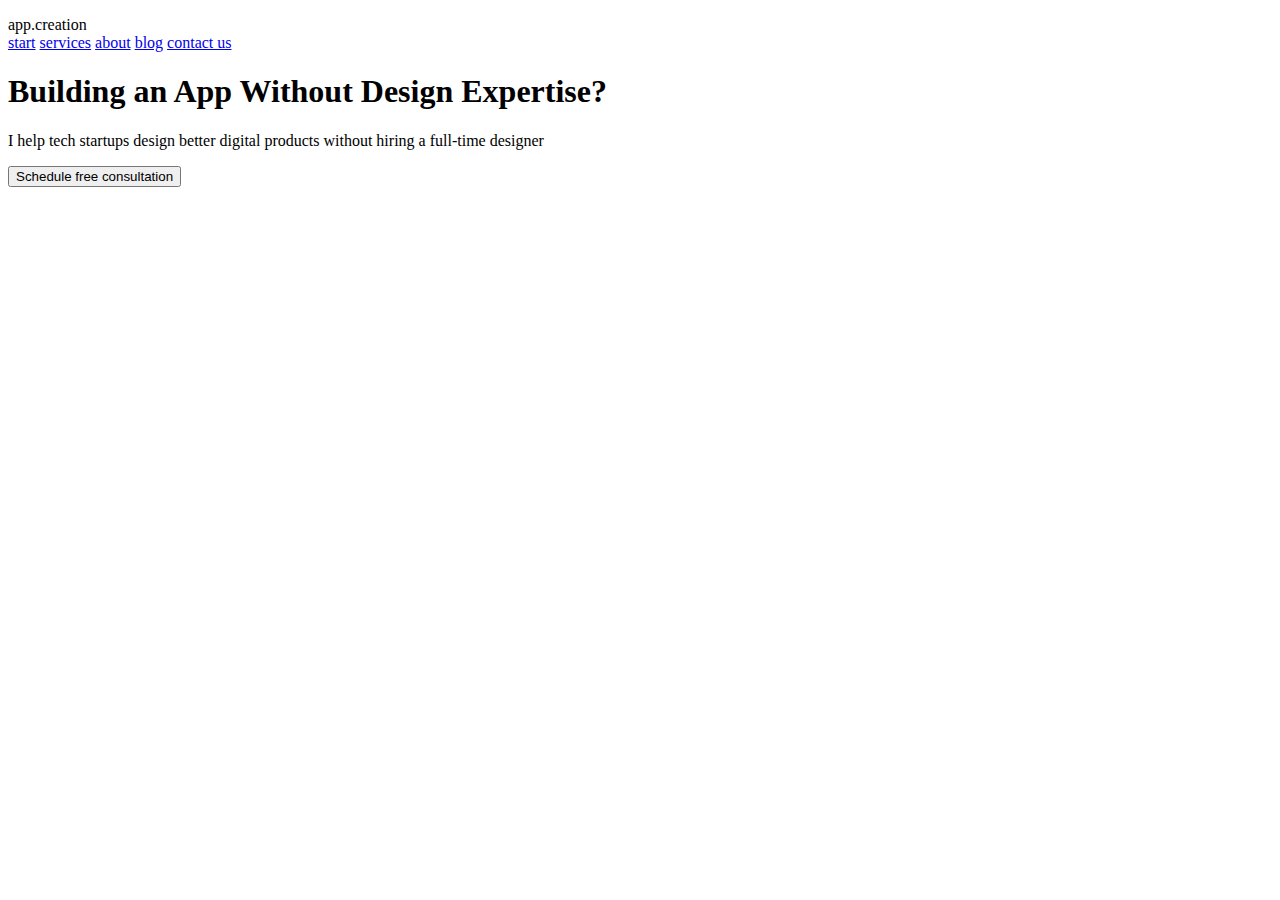
==== index.html @ deca22f8 "Добавлен тег Link" ====
<!DOCTYPE html>
<html lang="en">
<head>
     <meta charset="utf 8">
     <link rel="stylesheet" href="styles.css">
     <link href="https://fonts.googleapis.com/css2?family=Roboto:wght@400;500&display=swap" rel="stylesheet">
     <title></title>
</head>
<body>
     <p class="title"></p>
<header>
     <div>app.creation</div>
     <nav>
        <a href="#">start</a>
        <a href="#">services</a>
        <a href="#">about</a>
        <a href="#">blog</a>
        <a href="#">contact us</a>
     </nav>
 </header>
 <section>
 <main>
    <h1>Building an App Without Design Expertise?</h1>
    <p>I help tech startups design better digital products without hiring a full-time designer</p>
    <button>Schedule free consultation</button>
 </main>
    <div>
      <img src=""alt=""/>
    </div>
</section>
</body>
</html>
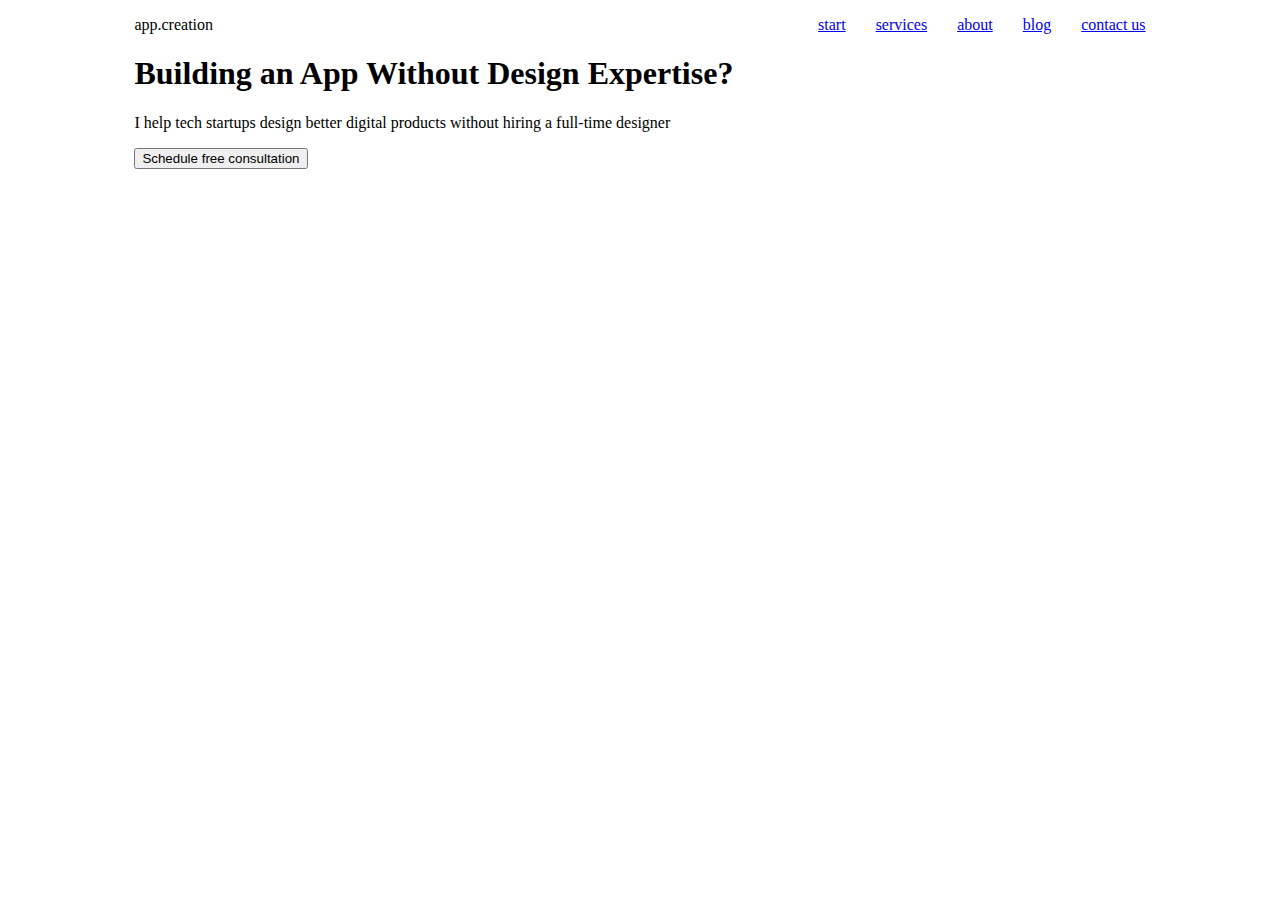
==== commit 5fd7f7f5: "Исправлено на style.css" ====
--- a/index.html
+++ b/index.html
@@ -2,30 +2,30 @@
 <html lang="en">
 <head>
      <meta charset="utf 8">
-     <link rel="stylesheet" href="styles.css">
+     <link rel="stylesheet" href="style.css">
      <link href="https://fonts.googleapis.com/css2?family=Roboto:wght@400;500&display=swap" rel="stylesheet">
      <title></title>
 </head>
 <body>
      <p class="title"></p>
-<header>
-     <div>app.creation</div>
-     <nav>
-        <a href="#">start</a>
-        <a href="#">services</a>
-        <a href="#">about</a>
-        <a href="#">blog</a>
-        <a href="#">contact us</a>
+<header class="header">
+     <div class="logo">app.creation</div>
+     <nav class="menu">
+        <a class="menu__item" href="#">start</a>
+        <a class="menu__item" href="#">services</a>
+        <a class="menu__item" href="#">about</a>
+        <a class="menu__item" href="#">blog</a>
+        <a class="menu__item" href="#">contact us</a>
      </nav>
  </header>
- <section>
- <main>
-    <h1>Building an App Without Design Expertise?</h1>
-    <p>I help tech startups design better digital products without hiring a full-time designer</p>
-    <button>Schedule free consultation</button>
+ <section class="main-section">
+ <main class="main-content">
+    <h1 class="main-content__title">Building an App Without Design Expertise?</h1>
+    <p class="main-content__subtitle">I help tech startups design better digital products without hiring a full-time designer</p>
+    <button class="main-content__button">Schedule free consultation</button>
  </main>
-    <div>
-      <img src=""alt=""/>
+    <div class="image-content">
+      <img class="image-content__image" src=""alt=""/>
     </div>
 </section>
 </body>
--- a/style.css
+++ b/style.css
@@ -0,0 +1,35 @@
+     body {
+    font-family: Helvetica
+    margin: 0;
+   }
+   .main-section {
+   margin: auto;
+   width: 80%;
+   }
+  .wrapper {
+    margin: auto;
+    width: 80%;
+   }
+  .logo,
+  .menu {
+    display: inline-block;
+   }
+  .header {
+    margin: auto;
+    width: 80%;
+    display: flex;
+    justify-content: space-between;
+   }
+  .logo {
+  position: relative:
+  padding: 40px 0 40px 0;
+   }
+   .menu__item {
+  padding: 0 13px;
+   }
+   .menu__item:last-child {
+  padding-right: 0;
+   }
+  .title: {
+    font-family:'Roboto', sans serif;
+   }
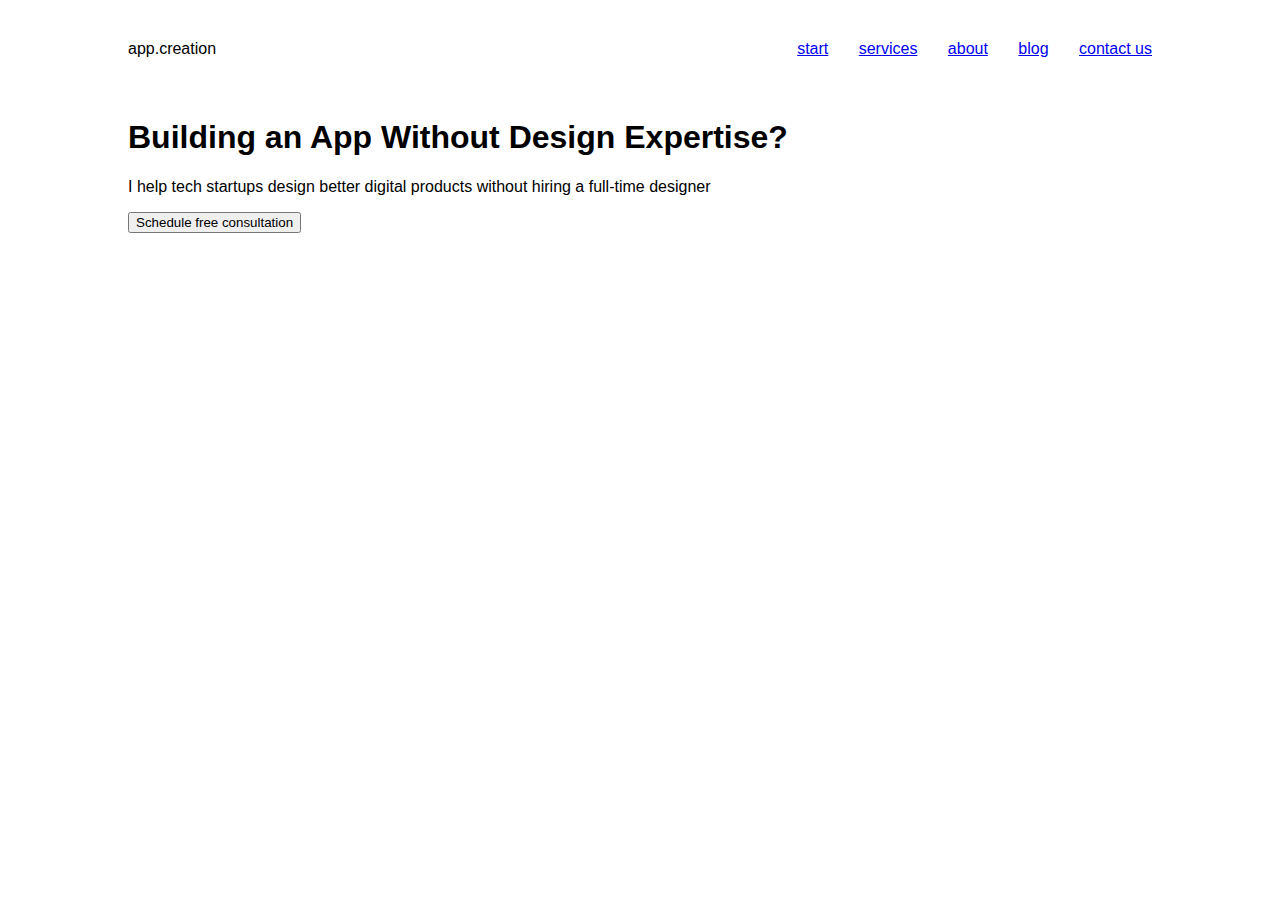
==== commit f507dc78: "Добавлена обертка для выравнивания элементов по центру страницы" ====
--- a/index.html
+++ b/index.html
@@ -7,26 +7,27 @@
      <title></title>
 </head>
 <body>
-     <p class="title"></p>
-<header class="header">
-     <div class="logo">app.creation</div>
-     <nav class="menu">
-        <a class="menu__item" href="#">start</a>
-        <a class="menu__item" href="#">services</a>
-        <a class="menu__item" href="#">about</a>
-        <a class="menu__item" href="#">blog</a>
-        <a class="menu__item" href="#">contact us</a>
-     </nav>
- </header>
- <section class="main-section">
- <main class="main-content">
-    <h1 class="main-content__title">Building an App Without Design Expertise?</h1>
-    <p class="main-content__subtitle">I help tech startups design better digital products without hiring a full-time designer</p>
-    <button class="main-content__button">Schedule free consultation</button>
- </main>
-    <div class="image-content">
-      <img class="image-content__image" src=""alt=""/>
-    </div>
-</section>
+  <div class="wrapper">
+    <header class="header">
+         <div class="logo">app.creation</div>
+         <nav class="menu">
+            <a class="menu__item" href="#">start</a>
+            <a class="menu__item" href="#">services</a>
+            <a class="menu__item" href="#">about</a>
+            <a class="menu__item" href="#">blog</a>
+            <a class="menu__item" href="#">contact us</a>
+         </nav>
+     </header>
+     <section class="main-section">
+     <main class="main-content">
+        <h1 class="main-content__title">Building an App Without Design Expertise?</h1>
+        <p class="main-content__subtitle">I help tech startups design better digital products without hiring a full-time designer</p>
+        <button class="main-content__button">Schedule free consultation</button>
+     </main>
+        <div class="image-content">
+          <img class="image-content__image" src=""alt=""/>
+        </div>
+    </section>
+  </div>
 </body>
 </html>
--- a/style.css
+++ b/style.css
@@ -1,13 +1,9 @@
      body {
-    font-family: Helvetica
+    font-family: Helvetica;
     margin: 0;
    }
-   .main-section {
-   margin: auto;
-   width: 80%;
-   }
   .wrapper {
-    margin: auto;
+    margin: 0 auto;
     width: 80%;
    }
   .logo,
@@ -15,13 +11,12 @@
     display: inline-block;
    }
   .header {
-    margin: auto;
-    width: 80%;
     display: flex;
     justify-content: space-between;
+    align-items: center;
    }
   .logo {
-  position: relative:
+  position: relative;
   padding: 40px 0 40px 0;
    }
    .menu__item {
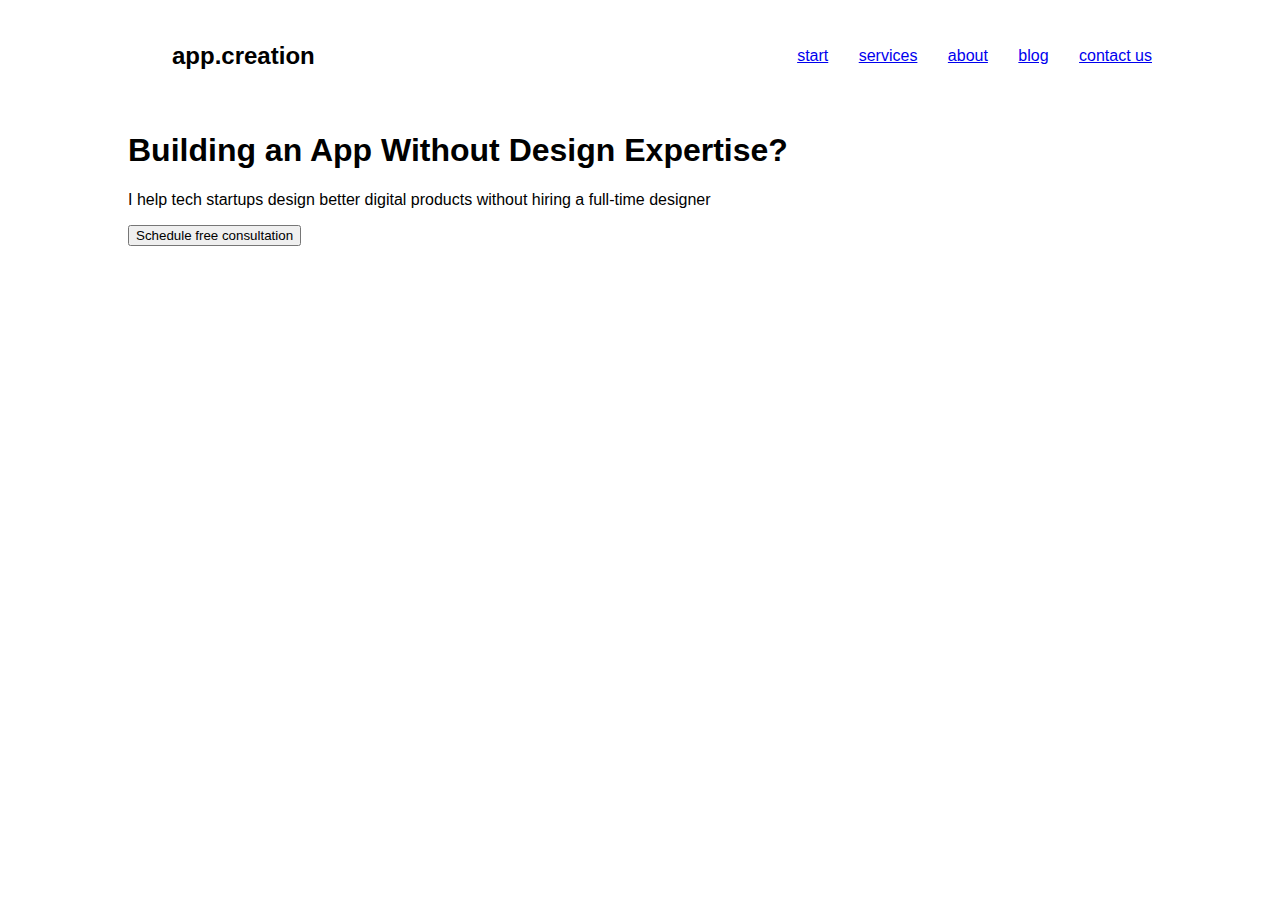
==== commit da52a25c: "Добавлен логотип" ====
--- a/index.html
+++ b/index.html
@@ -3,13 +3,18 @@
 <head>
      <meta charset="utf 8">
      <link rel="stylesheet" href="style.css">
+     <link rel="stylesheet" href="font.css">
      <link href="https://fonts.googleapis.com/css2?family=Roboto:wght@400;500&display=swap" rel="stylesheet">
      <title></title>
 </head>
 <body>
   <div class="wrapper">
     <header class="header">
-         <div class="logo">app.creation</div>
+         <div class="logo">
+           <div class="logo__circle logo__circle_color_dark-blue"></div>
+           <div class="logo__circle logo__circle_color_blue"></div>
+            app.creation
+  </div>
          <nav class="menu">
             <a class="menu__item" href="#">start</a>
             <a class="menu__item" href="#">services</a>
--- a/style.css
+++ b/style.css
@@ -18,6 +18,25 @@
   .logo {
   position: relative;
   padding: 40px 0 40px 0;
+  padding-left: 44px;
+  font: bold 24px/31px pt_serif, arial, helvetica, sans-serif;
+   }
+  .logo__circle
+   position: absolute;
+   top: 50%;
+   left: 0;
+   transform: translateY(-50%);
+   width: 28px;
+   height: 28px;
+   border-radius: 50%;
+   opacity: 0.7;
+   .logo__circle_color_blue {
+  left: 8px;
+  top: 56%;
+  background: #C8DBFB;
+   }
+   .logo__circle_color_dark-blue {
+    background: #0056EC;
    }
    .menu__item {
   padding: 0 13px;
--- a/font.css
+++ b/font.css
@@ -0,0 +1,40 @@
+@font-face {
+    font-family: 'pt_serifbold';
+    src: url('ptserif-bold-webfont.woff') format('woff');
+    font-weight: normal;
+    font-style: normal;
+
+}
+
+
+
+
+@font-face {
+    font-family: 'pt_serifbold_italic';
+    src: url('ptserif-bolditalic-webfont.woff') format('woff');
+    font-weight: normal;
+    font-style: normal;
+
+}
+
+
+
+
+@font-face {
+    font-family: 'pt_serifitalic';
+    src: url('ptserif-italic-webfont.woff') format('woff');
+    font-weight: normal;
+    font-style: normal;
+
+}
+
+
+
+
+@font-face {
+    font-family: 'pt_serifregular';
+    src: url('ptserif-regular-webfont.woff') format('woff');
+    font-weight: normal;
+    font-style: normal;
+
+}
